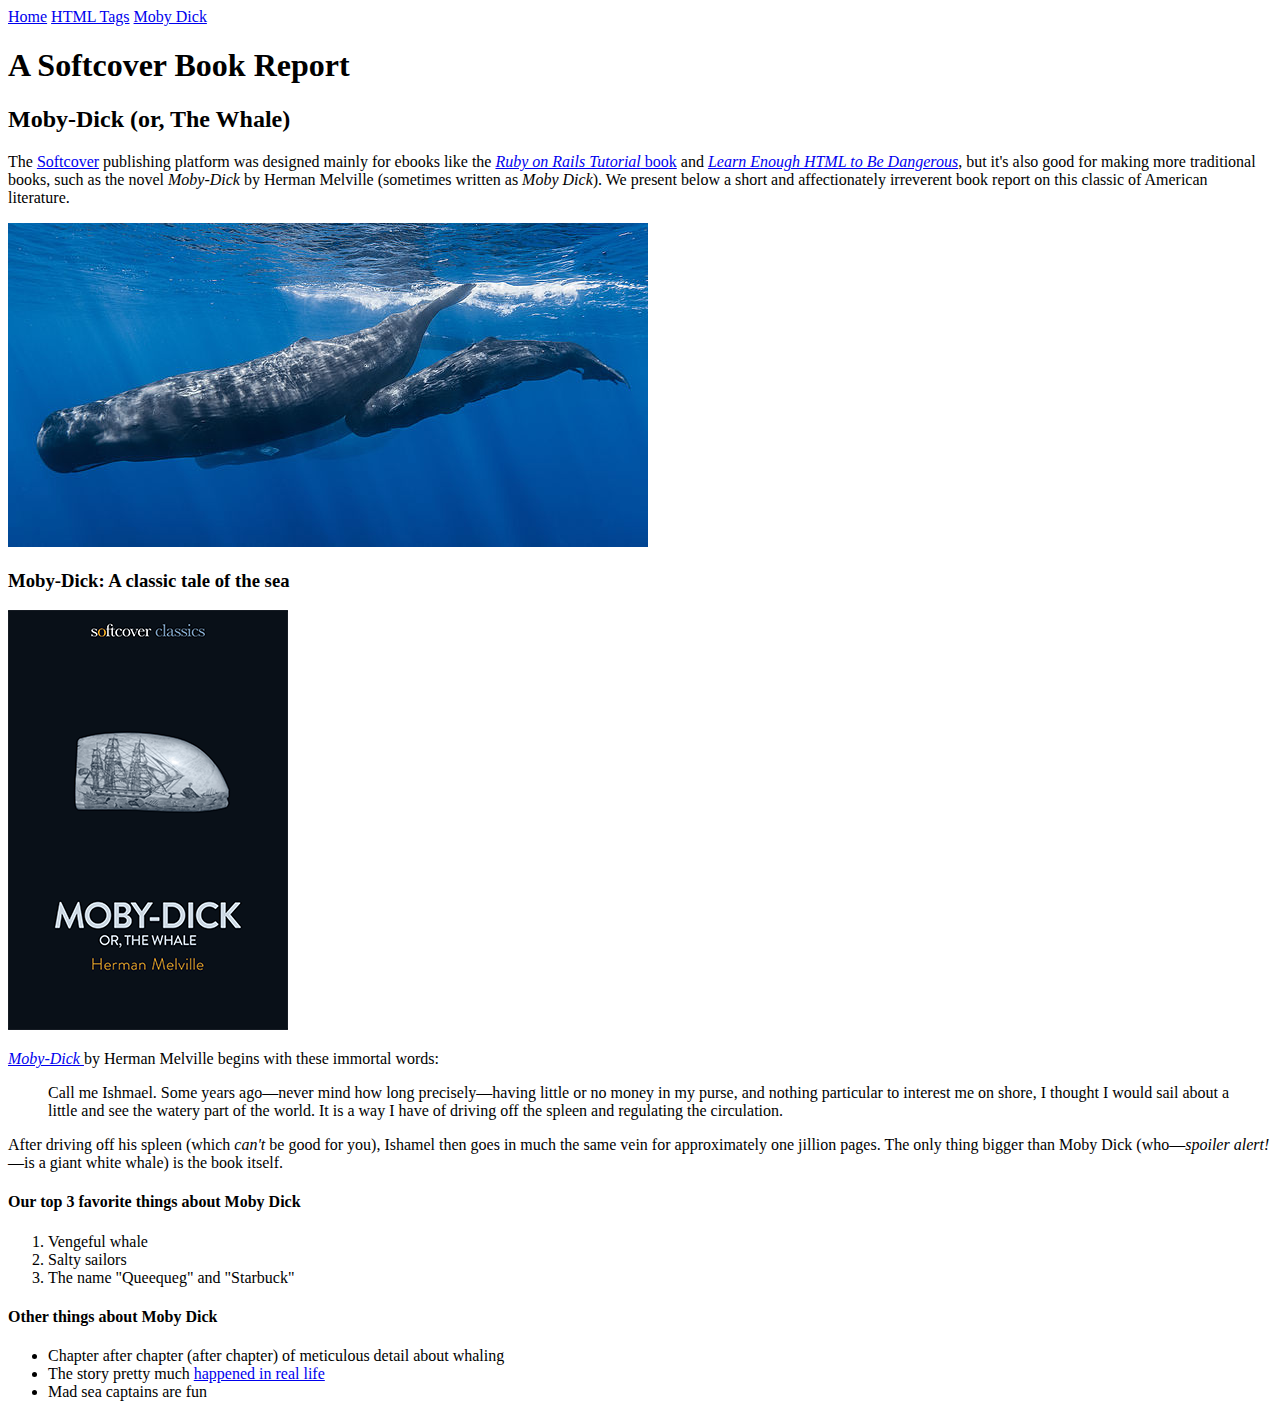
==== moby_dick.html @ 18790fa3 "Add a Moby Dick page and a menu" ====
<!DOCTYPE html>
<html lang="en">
<head>
	<title>Moby Dick</title>
	<meta charset="utf-8">
</head>
<body>

	<div>
		<a href="index.html">Home</a>
		<a href="tags.html">HTML Tags</a>
		<a href="moby_dick.html">Moby Dick</a>
	</div>

	<!-- much here to be styled, will do so in last section -->
	<header>
		<h1>A Softcover Book Report</h1>
		<h2>Moby-Dick (or, The Whale)</h2>
	</header>

	<div>
		<p>
			The <a href="https://www.softcover.io/">Softcover</a> publishing platform was designed mainly for ebooks like the
			<a href="https://railstutorial.org/book"><em>Ruby on Rails Tutorial</em> book</a> and
			<a href="https://learnenough.com/html"><em>Learn Enough HTML to Be Dangerous</em></a>, but it's also good for making more traditional books, such as the novel <em>Moby-Dick</em> by Herman Melville (sometimes written as <em>Moby Dick</em>). We present below a short and affectionately irreverent book report on this classic of American literature.
		</p>
	</div>

	<a href="https://commons.wikimedia.org/wiki/File:Sperm_whale_pod.jpg">
		<img src="images/sperm_whales.jpg" alt="sperm whale">
	</a>

	<div>
		<h3>Moby-Dick: A classic tale of the sea</h3>

		<a href="https://www.softcover.io/read/6070fb03/moby-dick" target="_blank" rel="noopener">
			<img src="images/moby_dick.png" alt="Moby Dick">
		</a>

		<p>
			<a href="https://www.softcover.io/read/6070fb03/moby-dick" target="_blank" rel="noopener">
				<em>Moby-Dick</em>
			</a>
			by Herman Melville begins with these immortal words:
		</p>

		<blockquote>
			<p>
				<span>Call me Ishmael.</span> Some years ago—never mind how long precisely—having little or no money in my purse, and nothing particular to interest me on shore, I thought I would sail about a little and see the watery part of the world. It is a way I have of driving off the spleen and regulating the circulation.
			</p>
		</blockquote>
		
		<p>
			After driving off his spleen (which <em>can't</em> be good for you), Ishamel then goes in much the same vein for approximately one jillion pages. The only thing bigger than Moby Dick (who—<em>spoiler alert!</em>—is a giant white whale) is the book itself.
		</p>

		<h4>Our top 3 favorite things about Moby Dick</h4>

		<ol>
			<li>Vengeful whale</li>
			<li>Salty sailors</li>
			<li>The name "Queequeg" and "Starbuck"</li>
		</ol>

		<h4>Other things about Moby Dick</h4>

		<ul>
			<li>Chapter after chapter (after chapter) of meticulous detail about whaling</li>
			<li>
				The story pretty much
				<a href="https://en.wikipedia.org/wiki/Essex_(whaleship)" target="_blank" rel="noopener">happened in real life</a>
			</li>
			<li>Mad sea captains are fun</li>
		</ul>
	</div>
</body>
</html>
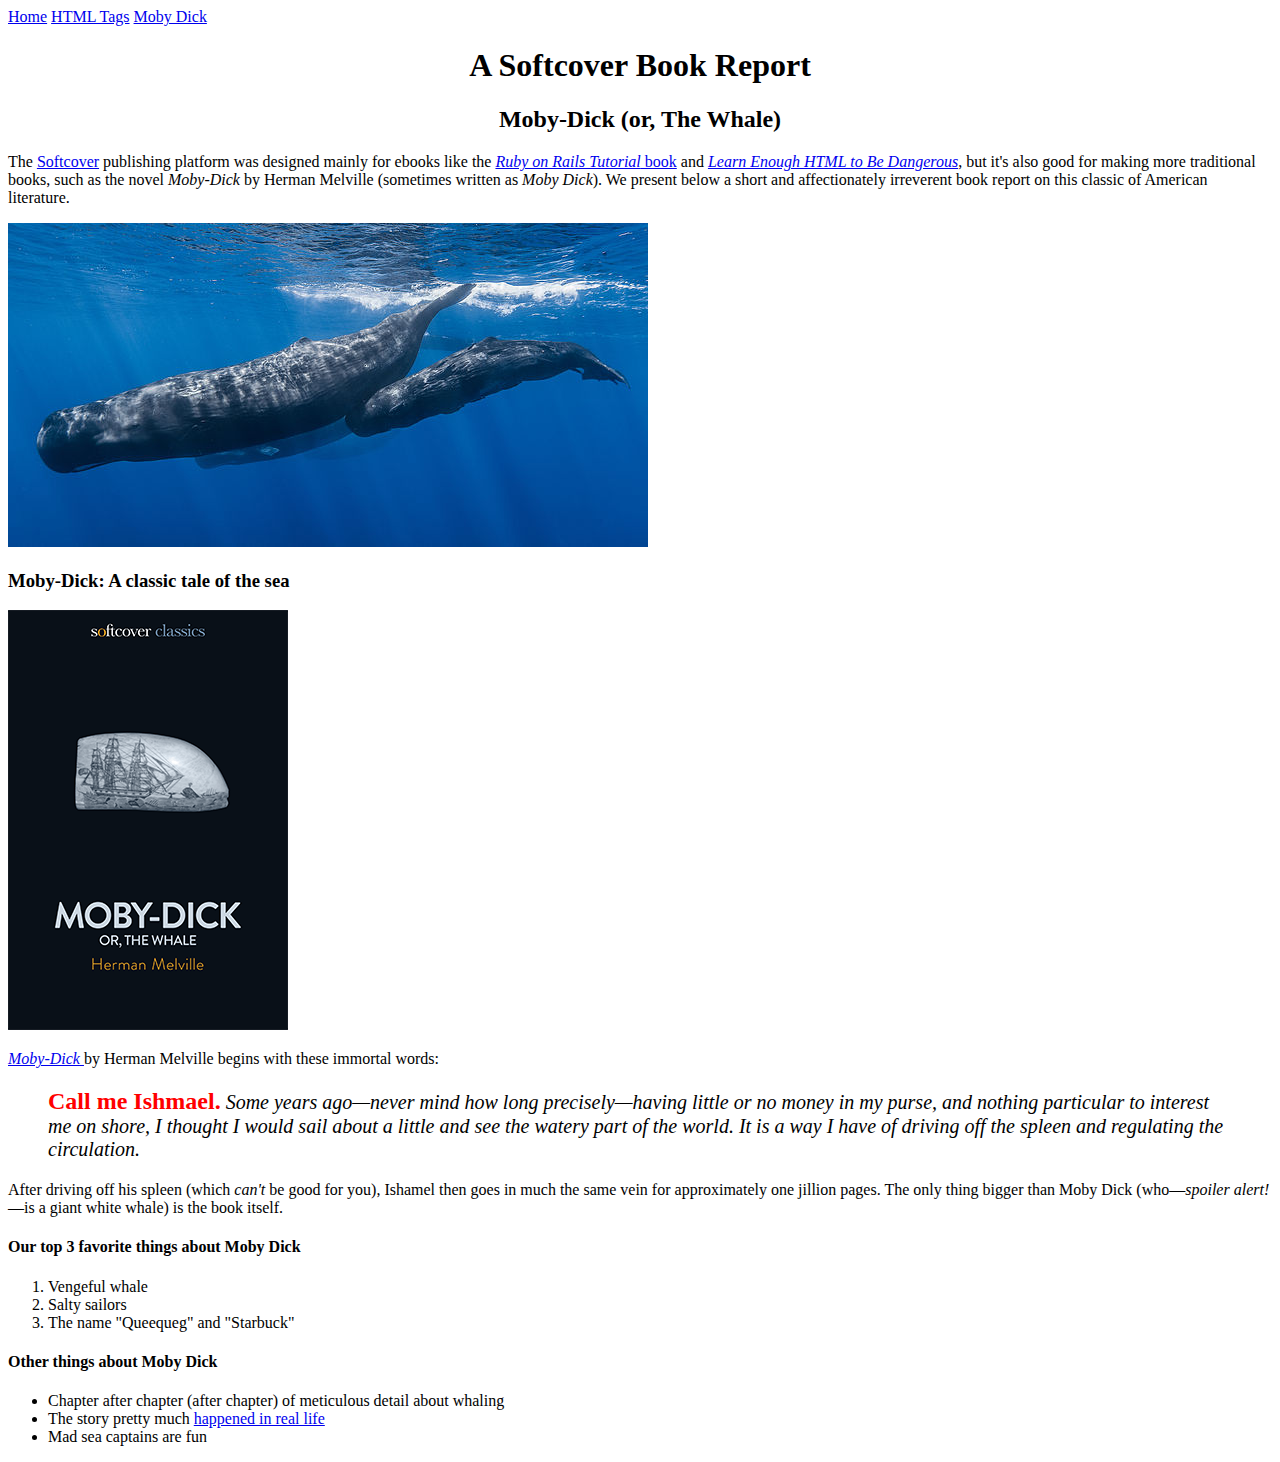
==== commit 6826e44f: "Add styling to Moby Dick headers and first sentence." ====
--- a/moby_dick.html
+++ b/moby_dick.html
@@ -12,10 +12,9 @@
 		<a href="moby_dick.html">Moby Dick</a>
 	</div>
 
-	<!-- much here to be styled, will do so in last section -->
 	<header>
-		<h1>A Softcover Book Report</h1>
-		<h2>Moby-Dick (or, The Whale)</h2>
+		<h1 style="text-align: center;">A Softcover Book Report</h1>
+		<h2 style="text-align: center;">Moby-Dick (or, The Whale)</h2>
 	</header>
 
 	<div>
@@ -44,9 +43,9 @@
 			by Herman Melville begins with these immortal words:
 		</p>
 
-		<blockquote>
+		<blockquote style="font-style: italic; font-size: 20px;">
 			<p>
-				<span>Call me Ishmael.</span> Some years ago—never mind how long precisely—having little or no money in my purse, and nothing particular to interest me on shore, I thought I would sail about a little and see the watery part of the world. It is a way I have of driving off the spleen and regulating the circulation.
+				<span style="font-style: normal; font-size: 24px; font-weight: bold; color: #ff0000;">Call me Ishmael.</span> Some years ago—never mind how long precisely—having little or no money in my purse, and nothing particular to interest me on shore, I thought I would sail about a little and see the watery part of the world. It is a way I have of driving off the spleen and regulating the circulation.
 			</p>
 		</blockquote>
 		
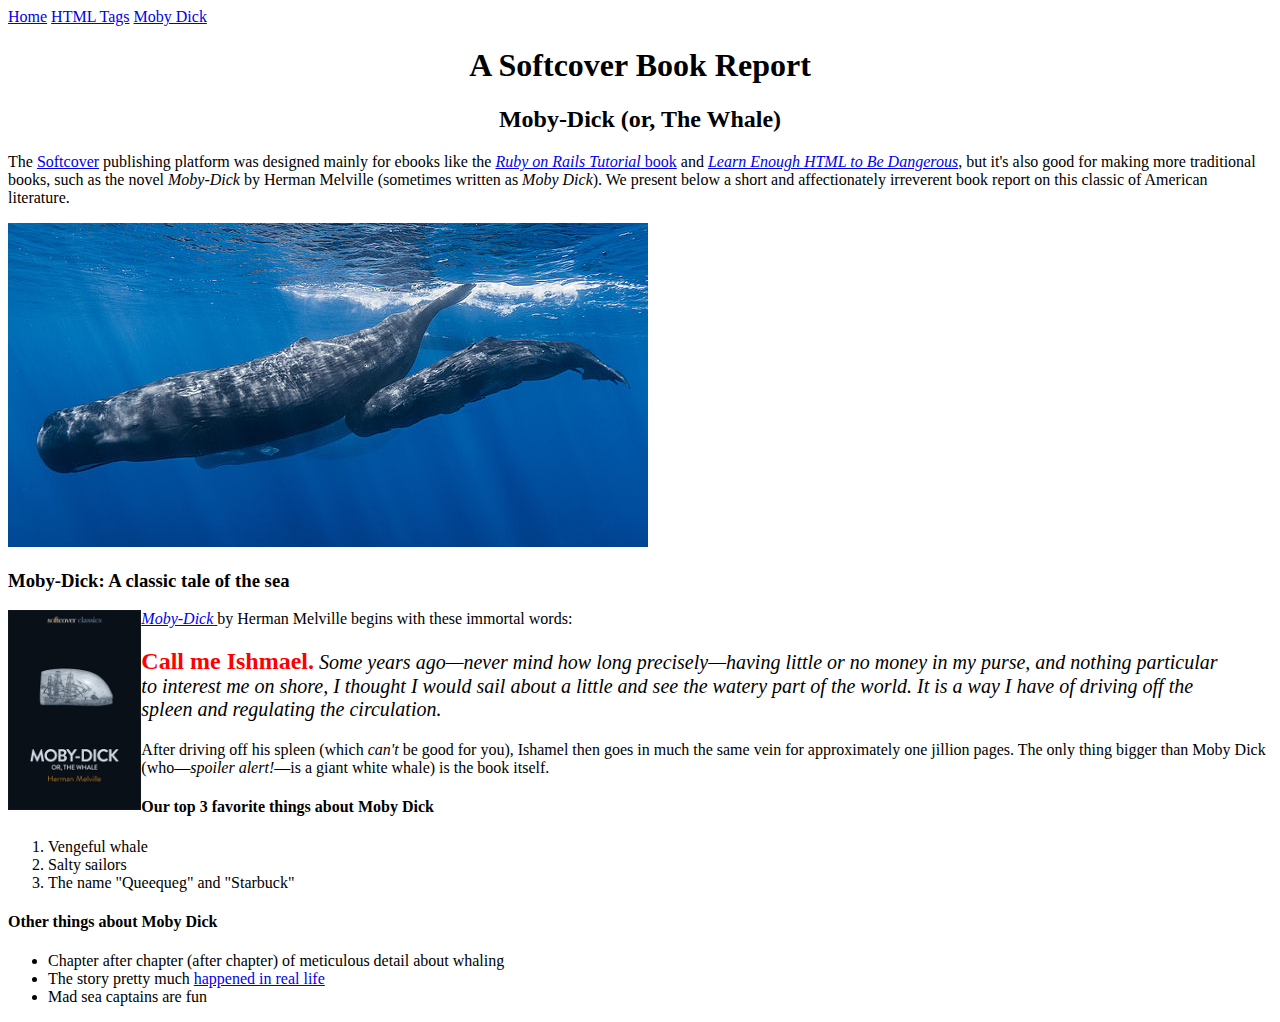
==== commit 426a3f53: "Resize book cover and float left." ====
--- a/moby_dick.html
+++ b/moby_dick.html
@@ -33,7 +33,7 @@
 		<h3>Moby-Dick: A classic tale of the sea</h3>
 
 		<a href="https://www.softcover.io/read/6070fb03/moby-dick" target="_blank" rel="noopener">
-			<img src="images/moby_dick.png" alt="Moby Dick">
+			<img src="images/moby_dick.png" alt="Moby Dick" height="200px" style="float: left;">
 		</a>
 
 		<p>
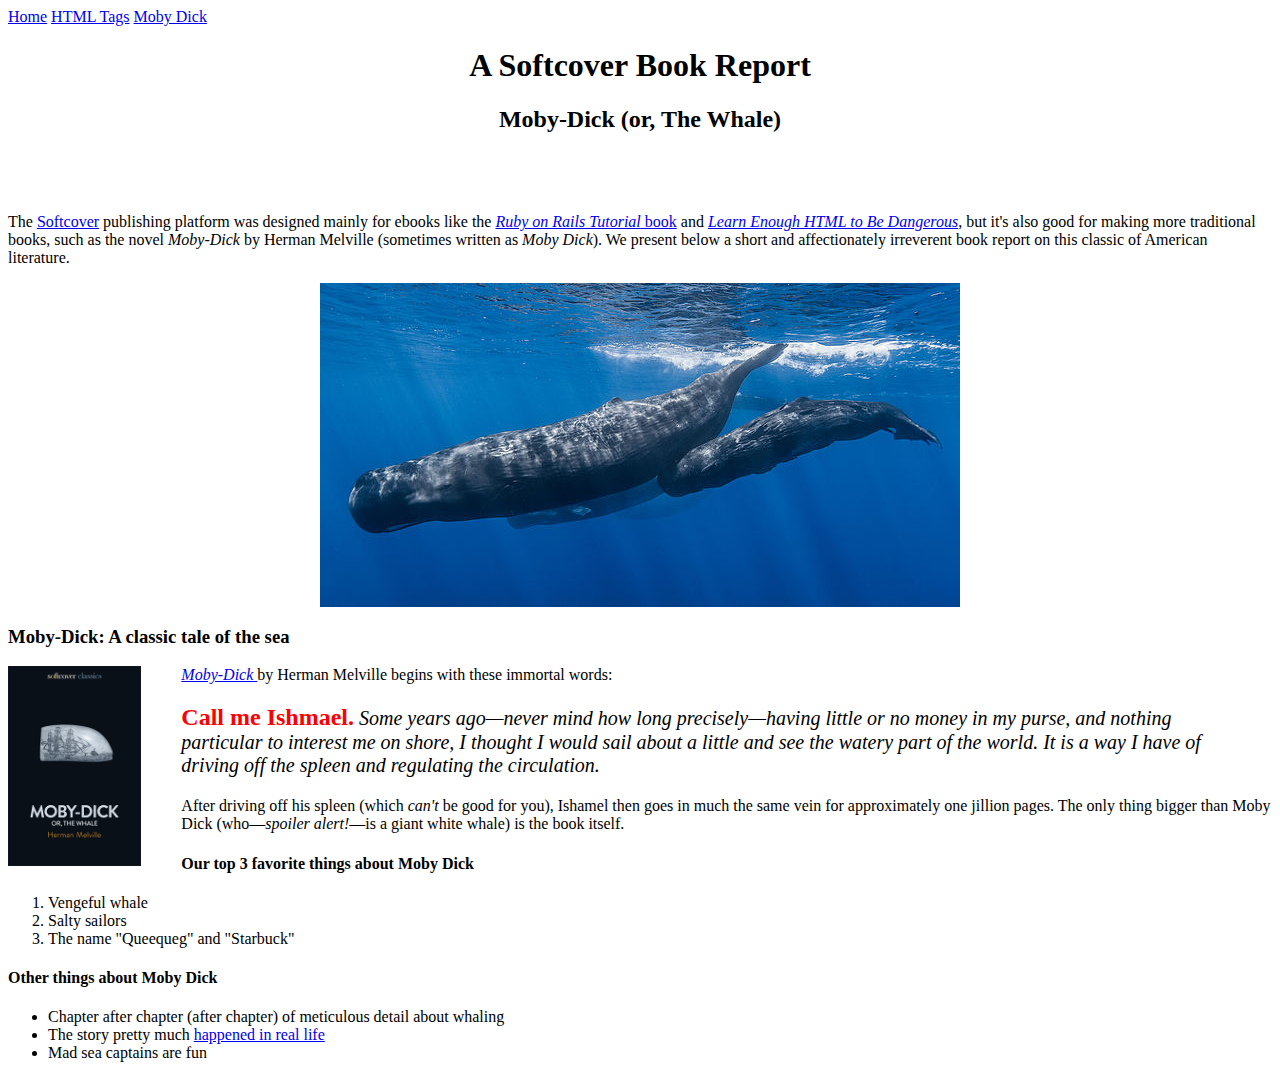
==== commit d84f2f69: "Add margins." ====
--- a/moby_dick.html
+++ b/moby_dick.html
@@ -12,9 +12,9 @@
 		<a href="moby_dick.html">Moby Dick</a>
 	</div>
 
-	<header>
-		<h1 style="text-align: center;">A Softcover Book Report</h1>
-		<h2 style="text-align: center;">Moby-Dick (or, The Whale)</h2>
+	<header style="text-align: center; margin: 0 0 80px;">
+		<h1>A Softcover Book Report</h1>
+		<h2>Moby-Dick (or, The Whale)</h2>
 	</header>
 
 	<div>
@@ -26,14 +26,14 @@
 	</div>
 
 	<a href="https://commons.wikimedia.org/wiki/File:Sperm_whale_pod.jpg">
-		<img src="images/sperm_whales.jpg" alt="sperm whale">
+		<img src="images/sperm_whales.jpg" alt="sperm whale" style="display: block; margin: 0 auto;">
 	</a>
 
 	<div>
 		<h3>Moby-Dick: A classic tale of the sea</h3>
 
 		<a href="https://www.softcover.io/read/6070fb03/moby-dick" target="_blank" rel="noopener">
-			<img src="images/moby_dick.png" alt="Moby Dick" height="200px" style="float: left;">
+			<img src="images/moby_dick.png" alt="Moby Dick" height="200px" style="float: left; margin: 0 40px 0 0;">
 		</a>
 
 		<p>
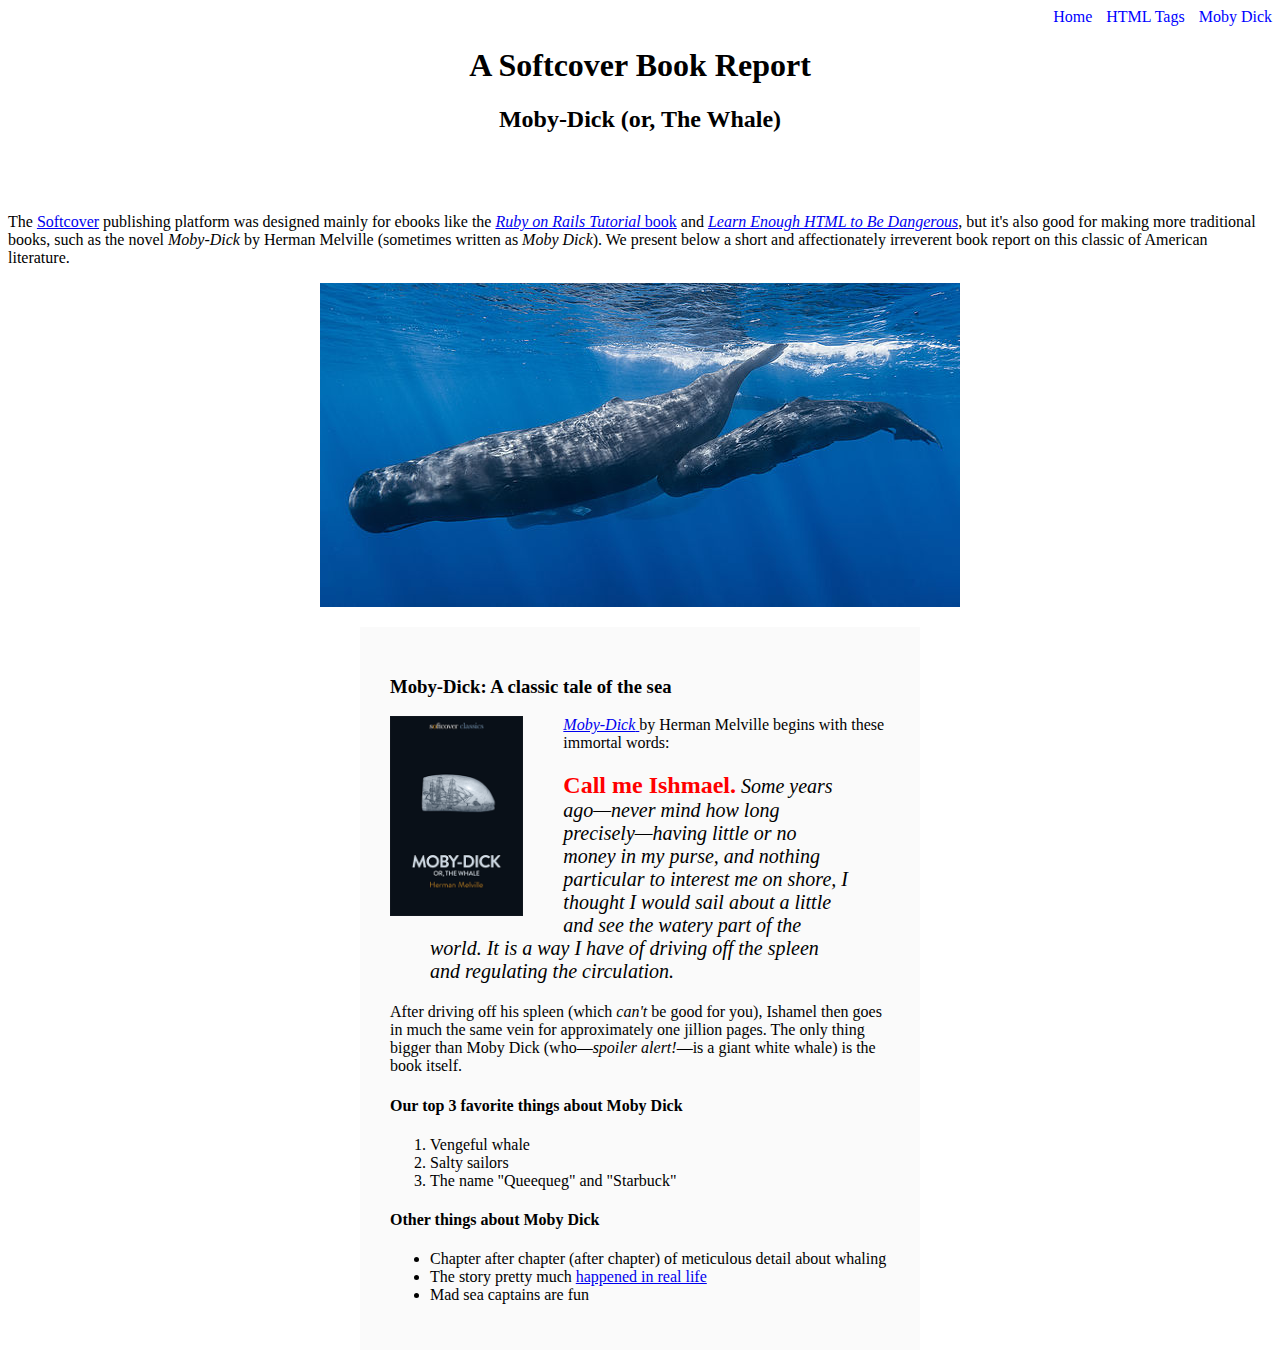
==== commit 7a033b10: "Reformat nav bar and add tags." ====
--- a/moby_dick.html
+++ b/moby_dick.html
@@ -6,10 +6,10 @@
 </head>
 <body>
 
-	<div>
-		<a href="index.html">Home</a>
-		<a href="tags.html">HTML Tags</a>
-		<a href="moby_dick.html">Moby Dick</a>
+	<div style="text-align: right;">
+		<a href="index.html" style="text-decoration: none; color:blue;">Home</a>
+		<a href="tags.html" style="margin: 0 0 0 10px; text-decoration: none; color:blue;">HTML Tags</a>
+		<a href="moby_dick.html" style="margin: 0 0 0 10px; text-decoration: none; color: blue;">Moby Dick</a>
 	</div>
 
 	<header style="text-align: center; margin: 0 0 80px;">
@@ -29,7 +29,7 @@
 		<img src="images/sperm_whales.jpg" alt="sperm whale" style="display: block; margin: 0 auto;">
 	</a>
 
-	<div>
+	<div style="width: 500px; margin: 20px auto; padding: 30px; background-color: #fafafa;">
 		<h3>Moby-Dick: A classic tale of the sea</h3>
 
 		<a href="https://www.softcover.io/read/6070fb03/moby-dick" target="_blank" rel="noopener">
